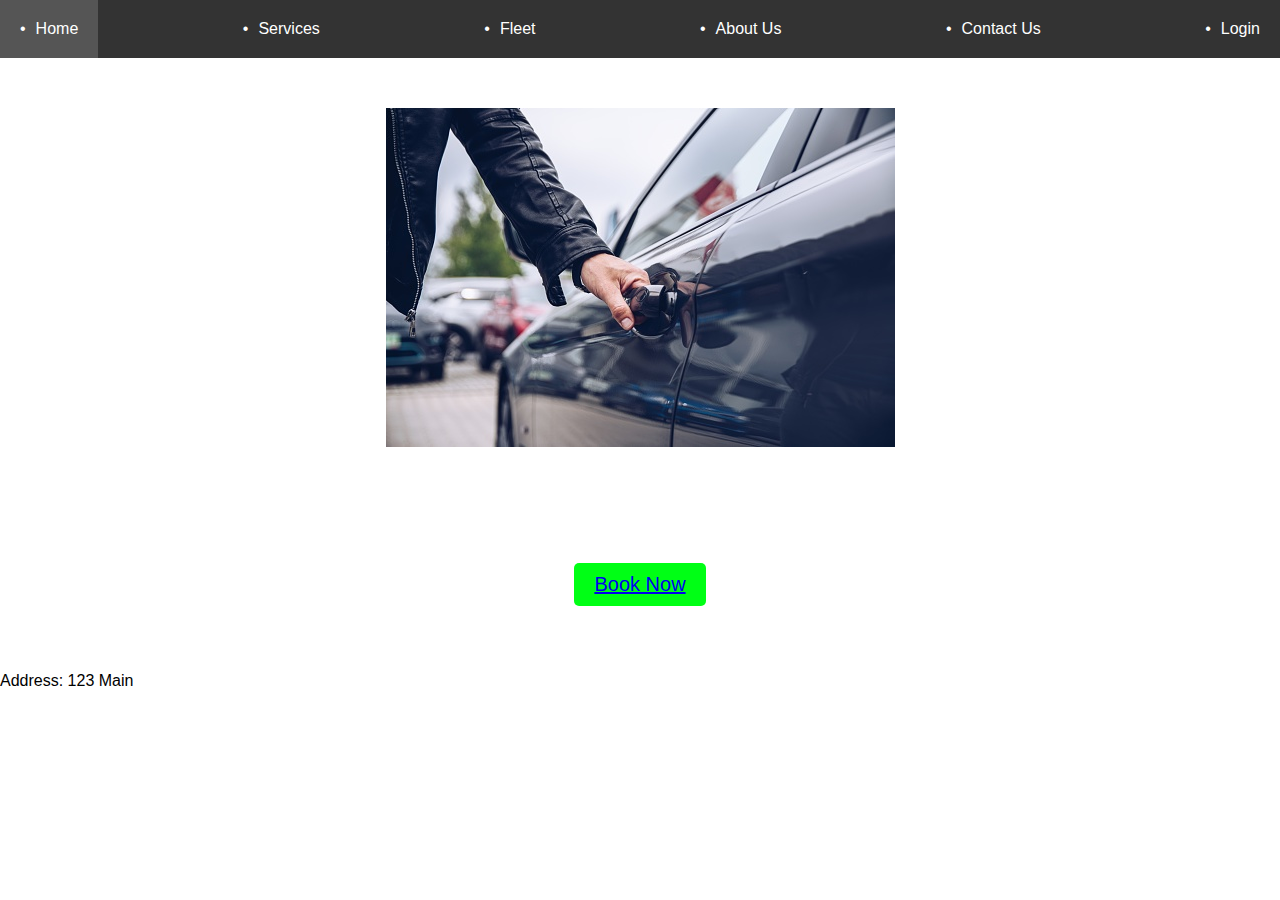
==== homepage.html @ 6a98749a "Add files via upload" ====
<!DOCTYPE html>
<html lang="en">
<head>
    <meta charset="UTF-8">
    <meta name="viewport" content="width=device-width, initial-scale=1.0">
    <title>Car Rental Website</title>
    <link rel="stylesheet" href="style.css">
</head>
<body>
    <nav>
        <ul>
            <li><a href="home.html">Home</a></li>
            <li><a href="services.html">Services</a></li>
            <li><a href="fleet.html">Fleet</a></li>
            <li><a href="about-us.html">About Us</a></li>
            <li><a href="contact-us.html">Contact Us</a></li>
            <li><a href="login1.html">Login</a></li>
        </ul>
    </nav>
    <header>
        <img src="car-rental-image.jpg" alt="Car Rental Image">
        <h1>Rent a Car Today!</h1>
        <button><a href="book now.html">Book Now</a></button>
    </header>

    
            <p>Address: 123 Main</p>
---- style.css ----
/* Global Styles */

body {
    font-family: Arial, sans-serif;
    margin: 0;
    padding: 0;
}

nav {
    background-color: #333;
    color: #ffffff;
}

nav ul {
    list-style: none;
    margin: 0;
    padding: 0;
    display: flex;
    justify-content: space-between;
}

nav li {
    padding: 20px;
}

nav li a {
    color: #ffffff;
    text-decoration: none;
}

nav li:hover {
    background-color: #555;
}

header {
    text-align: center;
    padding: 50px;
    background-image: url('car-rental-background.jpg');
    background-size: cover;
    color: #fff;
}

header h1 {
    font-size: 50px;
    margin-bottom: 20px;
}

header button {
    background-color: rgb(0, 255, 21);
    color: #fff;
    padding: 10px 20px;
    border: none;
    border-radius: 5px;
    font-size: 20px;
    cursor: pointer;
}

section {
    padding: 50px;
    background-color: #f9f9f9;
    margin-bottom: 20px;
}

section h2 {
    text-align: center;
    margin-bottom: 30px;
}

table {
    margin: auto;
    border-collapse: collapse;
}

table th, table td {
    border: 1px solid #ddd;
    padding: 10px;
    text-align: center;
}

table th {
    background-color: #555;
    color: #fff;
}

ul {
    list-style: none;
    margin: 0;
    padding: 0;
}

ul li:before {
    content: "•";
    margin-right: 10px;
}

#testimonials div {
    display: flex;
    justify-content: space-between;
}

#testimonials p {
    width: 45%;
}

form {
    display: flex;
    flex-direction: column;
    align-items: center;
}

form label {
    margin-top: 20px;
}

form input[type="text"], form input[type="email"], form textarea {
    width: 100%;
    padding: 10px;
    border: 1px solid #ddd;
    border-radius: 5px;
    margin-bottom: 20px;
}

form textarea {
    height: 100px;
}

form button {
    background-color: rgb(0, 255, 21);
    color: #fff;
    padding: 10px 20px;
    border: none;
    border-radius: 5px;
    font-size: 20px;
    cursor: pointer;
}

/* Media Queries */

@media only screen and (max-width: 768px) {
    header h1 {
        font-size: 30px;
        margin-bottom: 10px;
    }

    header button {
        font-size: 16px;
    }

    section {
        padding: 30px;
    }

    table {
        font-size: 12px;
    }

    #testimonials div {
        flex-direction: column;
    }

    #testimonials p {
        width: 100%;
    }

    form input[type="text"], form input[type="email"], form textarea {
        width: 80%;
    }

    form button {
        font-size: 16px;
    }
}
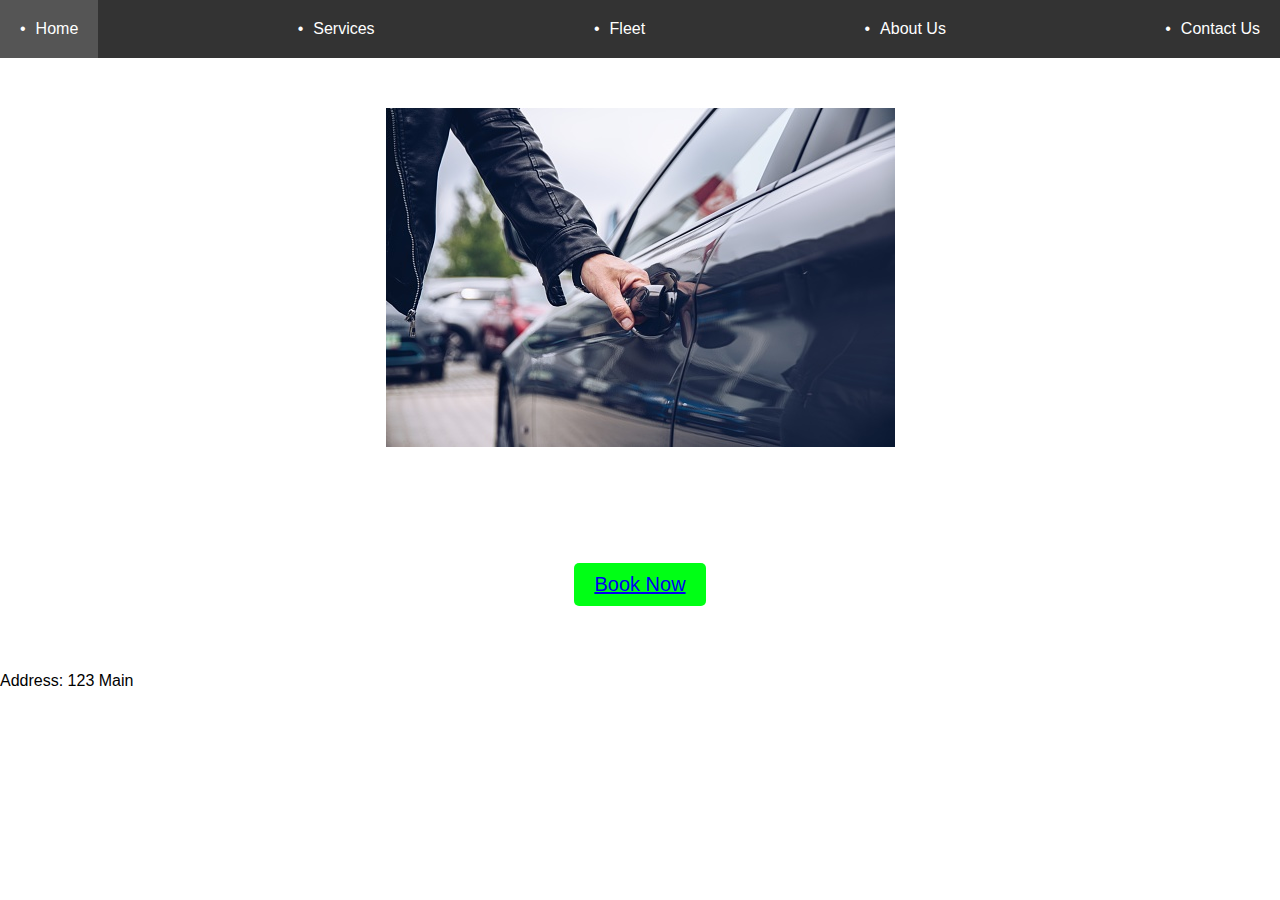
==== commit d62583f6: "homepage.html" ====
--- a/homepage.html
+++ b/homepage.html
@@ -14,7 +14,6 @@
             <li><a href="fleet.html">Fleet</a></li>
             <li><a href="about-us.html">About Us</a></li>
             <li><a href="contact-us.html">Contact Us</a></li>
-            <li><a href="login1.html">Login</a></li>
         </ul>
     </nav>
     <header>
